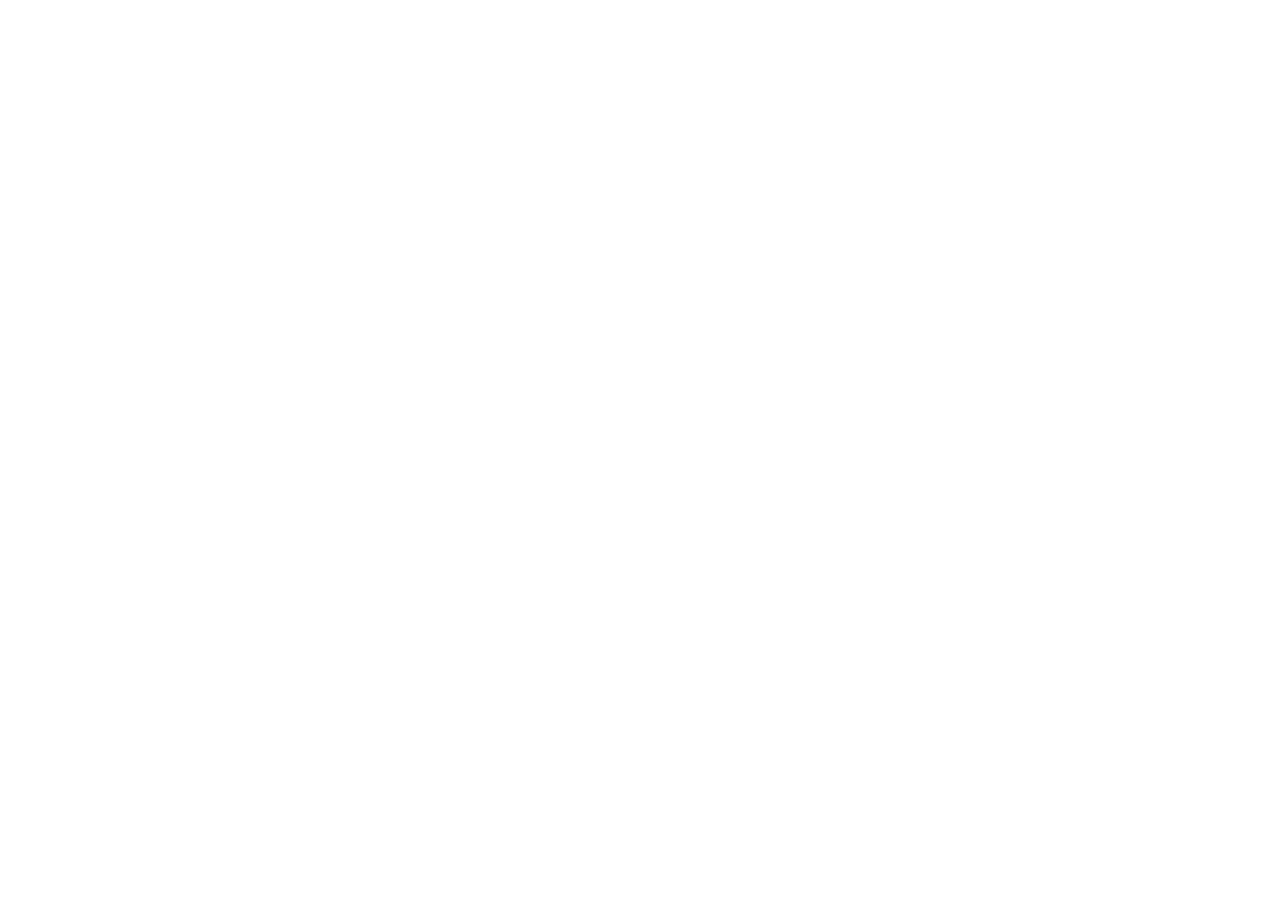
==== hr-zones/hr.html @ bad62d88 "Make initial files #11" ====
<!DOCTYPE html>
<html lang="en">
<head>
    <meta charset="UTF-8">
    <meta http-equiv="X-UA-Compatible" content="IE=edge">
    <meta name="viewport" content="width=device-width, initial-scale=1.0">
    <title>Run Hub</title>
</head>
<body>
    
</body>
</html>
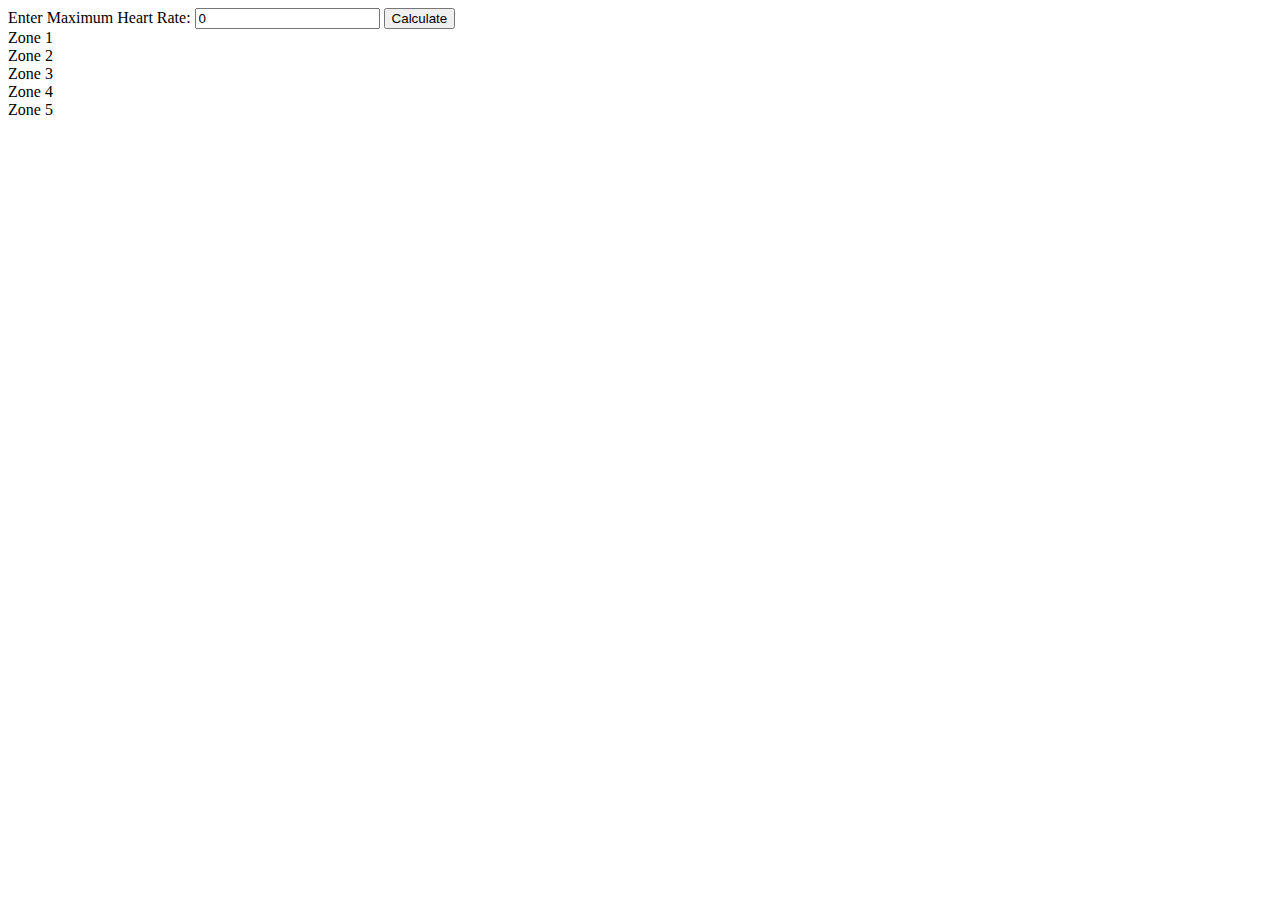
==== commit 540061b4: "Make HR JS Function" ====
--- a/hr-zones/hr.html
+++ b/hr-zones/hr.html
@@ -5,8 +5,36 @@
     <meta http-equiv="X-UA-Compatible" content="IE=edge">
     <meta name="viewport" content="width=device-width, initial-scale=1.0">
     <title>Run Hub</title>
+    <link rel="stylesheet" href="./hr.css">
 </head>
 <body>
-    
+    <form id="hr-zones-form">
+        <label for="max-hr">Enter Maximum Heart Rate:</label>
+        <input type="number" id="max-hr" value="0">
+        <button type="button" id="hr-submit">Calculate</button>
+    </form>
+    <div id="zone-displays">
+        <div class="zone-section">
+            <div class="zone-section-title">Zone 1</div>
+            <div class="zone-section-value" id="zone1"></div>
+        </div>
+        <div class="zone-section">
+            <div class="zone-section-title">Zone 2</div>
+            <div class="zone-section-value" id="zone2"></div>
+        </div>
+        <div class="zone-section">
+            <div class="zone-section-title">Zone 3</div>
+            <div class="zone-section-value" id="zone3"></div>
+        </div>
+        <div class="zone-section">
+            <div class="zone-section-title">Zone 4</div>
+            <div class="zone-section-value" id="zone4"></div>
+        </div>
+        <div class="zone-section">
+            <div class="zone-section-title">Zone 5</div>
+            <div class="zone-section-value" id="zone5"></div>
+        </div>
+    </div>
+    <script src="./hr.js"></script>
 </body>
 </html>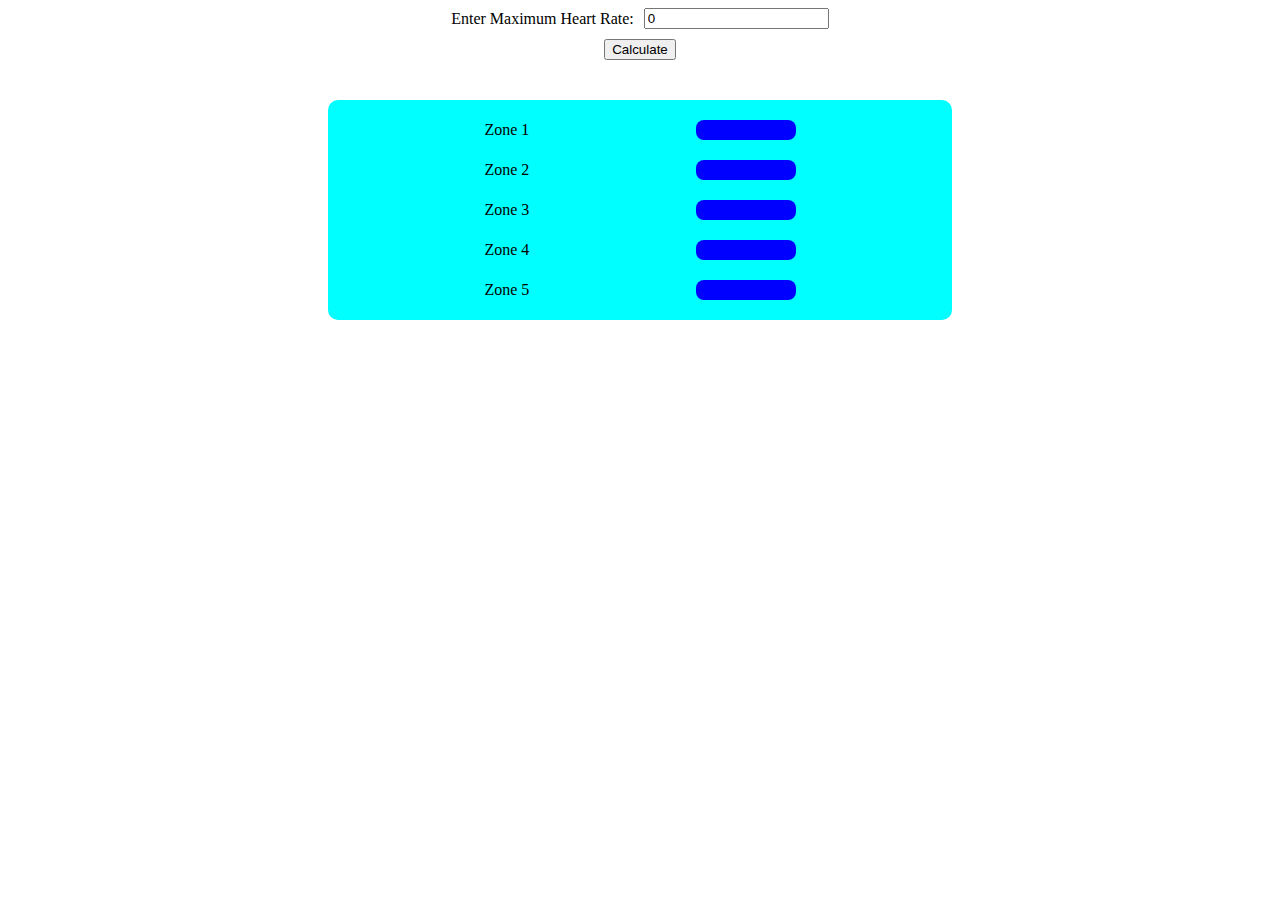
==== commit 9a1f0e41: "Work on CSS for HR" ====
--- a/hr-zones/hr.html
+++ b/hr-zones/hr.html
@@ -9,8 +9,10 @@
 </head>
 <body>
     <form id="hr-zones-form">
-        <label for="max-hr">Enter Maximum Heart Rate:</label>
-        <input type="number" id="max-hr" value="0">
+        <div class="form-container">
+            <label for="max-hr">Enter Maximum Heart Rate:</label>
+            <input type="number" id="max-hr" value="0">
+        </div>
         <button type="button" id="hr-submit">Calculate</button>
     </form>
     <div id="zone-displays">
--- a/hr-zones/hr.css
+++ b/hr-zones/hr.css
@@ -0,0 +1,50 @@
+body {
+    display: flex;
+    flex-direction: column;
+    gap: 40px;
+}
+
+#hr-zones-form {
+    display: flex;
+    flex-direction: column;
+    align-items: center;
+    gap: 10px;
+}
+
+.form-container {
+    display: flex;
+    gap: 10px;
+    align-items: center;
+}
+
+#zone-displays {
+    display: flex;
+    flex-direction: column;
+    justify-content: center;
+    align-items: center;
+    background-color: aqua;
+    margin-left: 25vw;
+    margin-right: 25vw;
+    gap: 20px;
+    border-radius: 10px;
+    padding-top: 20px;
+    padding-bottom: 20px;
+}
+
+.zone-section {
+    display: flex;
+    justify-content: space-evenly;
+    align-items: center;
+    gap: 10px;
+    min-width: 100%;
+}
+
+.zone-section-value {
+    min-width: 100px;
+    min-height: 20px;
+    background-color: blue;
+    color: white;
+    border-radius: 8px;
+    text-align: center;
+}
+
